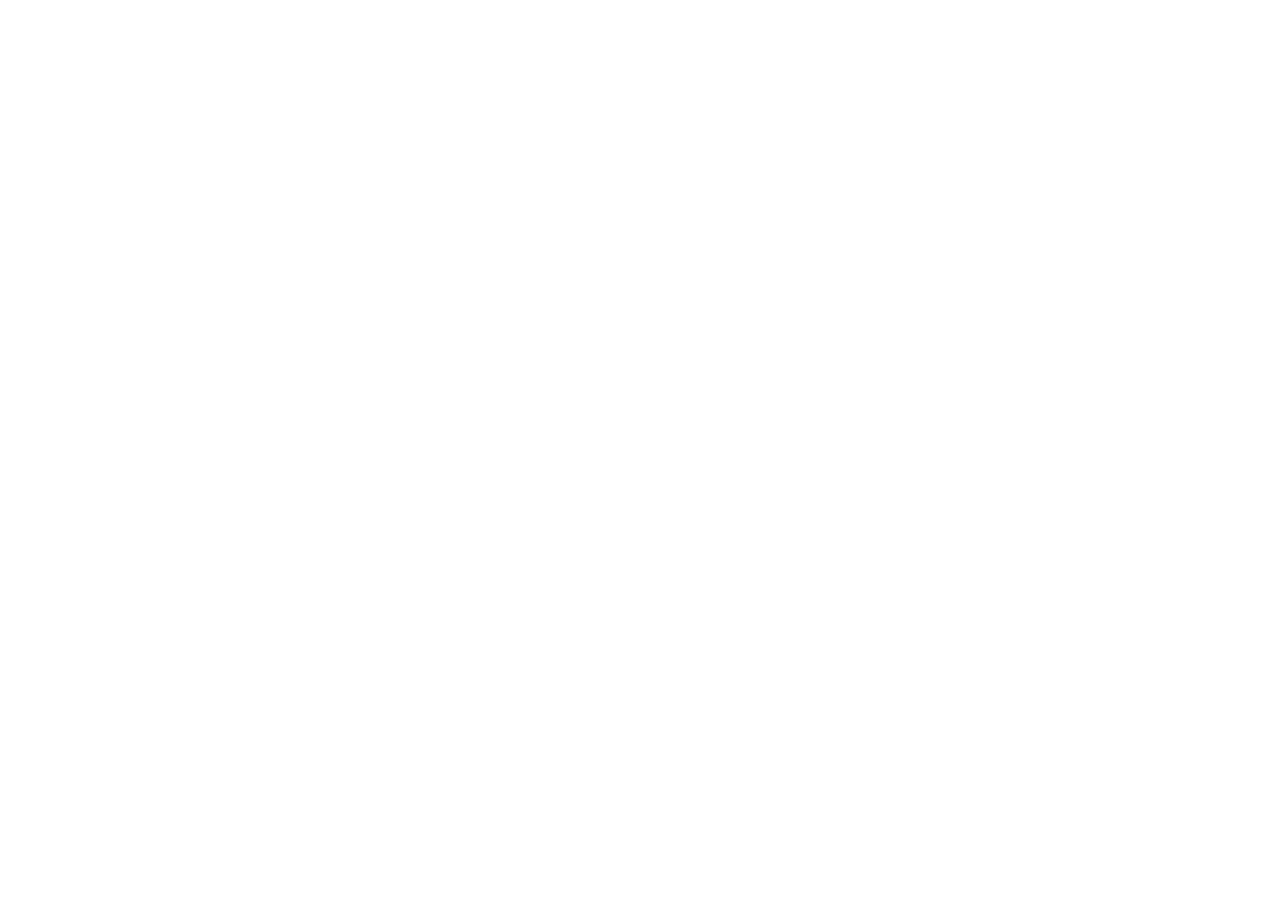
==== assets/list.html @ f8ea19a7 "first commit" ====
<!DOCTYPE html>
<html lang="en">

<head>

    <meta charset="utf-8">
    <meta http-equiv="X-UA-Compatible" content="IE=edge">
    <meta name="viewport" content="width=device-width, initial-scale=1">
    <meta name="description" content="">
    <meta name="author" content="">

    <title>Not Tinder: Fashion</title>

    <!-- Bootstrap Core CSS -->
    <link href="assets/css/bootstrap.min.css" rel="stylesheet">

    <!-- Custom CSS -->
    <link href="assets/css/grayscale.css" rel="stylesheet">

    <!-- Custom Fonts -->
    <link href="assets/font-awesome-4.1.0/css/font-awesome.min.css" rel="stylesheet" type="text/css">
    <link href="http://fonts.googleapis.com/css?family=Lora:400,700,400italic,700italic" rel="stylesheet" type="text/css">
    <link href="http://fonts.googleapis.com/css?family=Montserrat:400,700" rel="stylesheet" type="text/css">
    <link href='http://fonts.googleapis.com/css?family=Raleway:200' rel='stylesheet' type='text/css'>
    <link href='http://fonts.googleapis.com/css?family=Oxygen:300' rel='stylesheet' type='text/css'>

    <!-- HTML5 Shim and Respond.js IE8 support of HTML5 elements and media queries -->
    <!-- WARNING: Respond.js doesn't work if you view the page via file:// -->
    <!--[if lt IE 9]>
        <script src="https://oss.maxcdn.com/libs/html5shiv/3.7.0/html5shiv.js"></script>
        <script src="https://oss.maxcdn.com/libs/respond.js/1.4.2/respond.min.js"></script>
    <![endif]-->

</head>

<body >
    <br>
    <br>
    <div class="imageboxer" id="ranga">
    <div class="slider_wrapper">
        <ul id="image_slider">
            
        </ul>                   
                   
        </div>
        <ul id="pager">
        </ul>
    </div>
     <br>
    <br>

<script src="https://ajax.googleapis.com/ajax/libs/jquery/1.11.0/jquery.min.js"></script>


<script>$.get( "display?gender=0", function( data ) {
  document.getElementById("ranga").innerHTML = data;
})  ;</script>

   

    <!-- jQuery Version 1.11.0 -->
    <script src="assets/js/jquery-1.11.0.js"></script>

    <!-- Bootstrap Core JavaScript -->
    <script src="assets/js/bootstrap.min.js"></script>

    <!-- Plugin JavaScript -->
    <script src="assets/js/jquery.easing.min.js"></script>

    <!-- Google Maps API Key - Use your own API key to enable the map feature. More information on the Google Maps API can be found at https://developers.google.com/maps/ -->
    <script type="text/javascript" src="https://maps.googleapis.com/maps/api/js?key=AIzaSyCRngKslUGJTlibkQ3FkfTxj3Xss1UlZDA&sensor=false"></script>

    <!-- Custom Theme JavaScript -->
    <script src="assets/js/grayscale.js"></script>

</body>

</html>
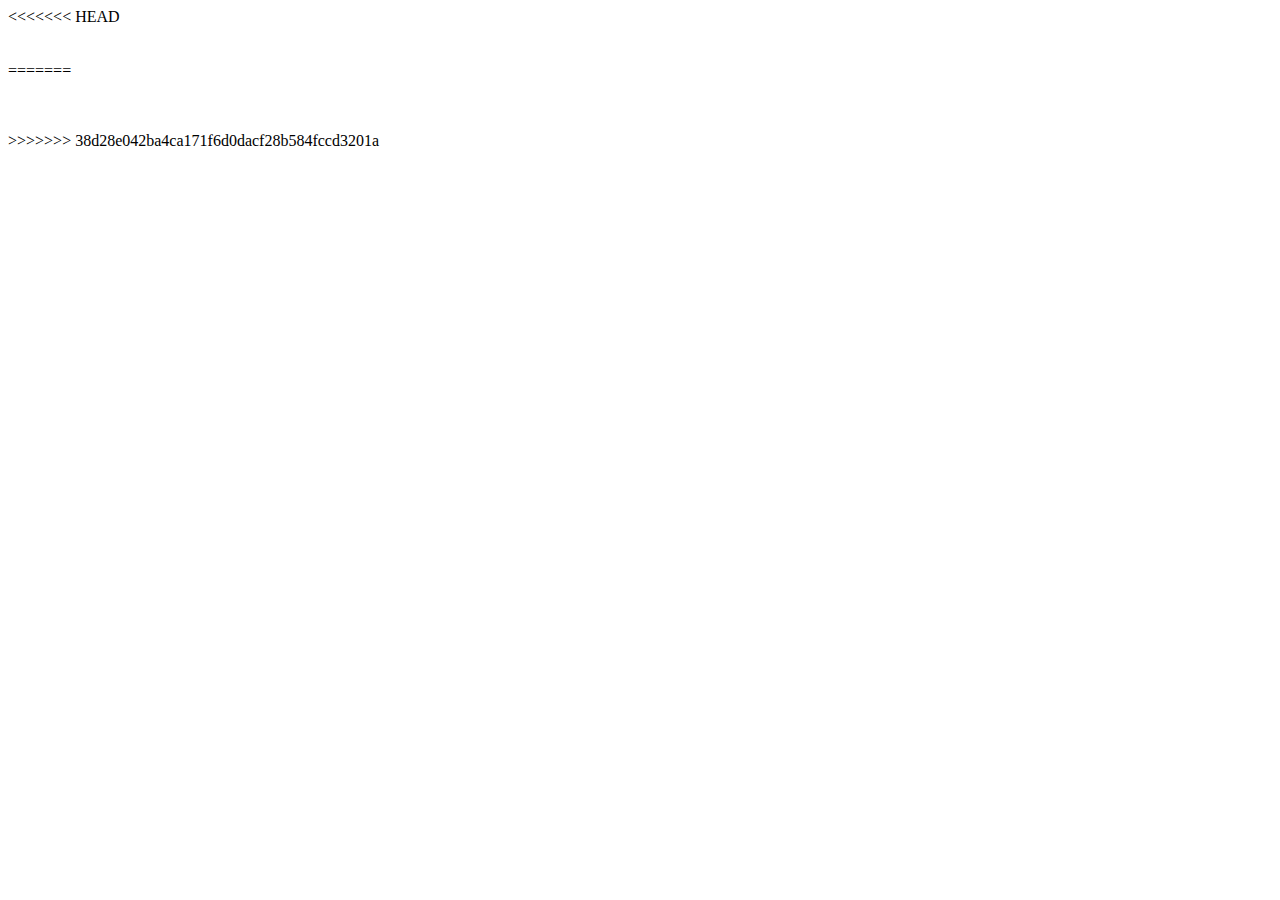
==== commit c5a386d1: "Merging" ====
--- a/assets/list.html
+++ b/assets/list.html
@@ -5,37 +5,37 @@
 
     <meta charset="utf-8">
     <meta http-equiv="X-UA-Compatible" content="IE=edge">
-    <meta name="viewport" content="width=device-width, initial-scale=1">
+    <meta name="viewport" content="width=device-width, initial-scale=0.65, maximum-scale=1">
     <meta name="description" content="">
     <meta name="author" content="">
 
-    <title>Not Tinder: Fashion</title>
+    <title>Find your Fashion</title>
 
-    <!-- Bootstrap Core CSS -->
     <link href="assets/css/bootstrap.min.css" rel="stylesheet">
 
-    <!-- Custom CSS -->
     <link href="assets/css/grayscale.css" rel="stylesheet">
 
-    <!-- Custom Fonts -->
     <link href="assets/font-awesome-4.1.0/css/font-awesome.min.css" rel="stylesheet" type="text/css">
     <link href="http://fonts.googleapis.com/css?family=Lora:400,700,400italic,700italic" rel="stylesheet" type="text/css">
     <link href="http://fonts.googleapis.com/css?family=Montserrat:400,700" rel="stylesheet" type="text/css">
     <link href='http://fonts.googleapis.com/css?family=Raleway:200' rel='stylesheet' type='text/css'>
     <link href='http://fonts.googleapis.com/css?family=Oxygen:300' rel='stylesheet' type='text/css'>
 
-    <!-- HTML5 Shim and Respond.js IE8 support of HTML5 elements and media queries -->
-    <!-- WARNING: Respond.js doesn't work if you view the page via file:// -->
-    <!--[if lt IE 9]>
-        <script src="https://oss.maxcdn.com/libs/html5shiv/3.7.0/html5shiv.js"></script>
-        <script src="https://oss.maxcdn.com/libs/respond.js/1.4.2/respond.min.js"></script>
-    <![endif]-->
+<script src="https://ajax.googleapis.com/ajax/libs/jquery/1.11.1/jquery.min.js"></script>
+<script src="assets/js/custom.js"></script>
+</head>
+<body>
+<<<<<<< HEAD
+    <div class="imageboxer" id="content">
 
-</head>
+    </div>
+     <br>
+    <br>
 
-<body >
-    <br>
-    <br>
+<script>
+next();document.onkeydown=function(a){"37"==a.which&&dislike();"39"==a.which&&like();"40"==a.which&&document.getElementById("buybutton").click()};
+</script>
+=======
     <div class="imageboxer" id="ranga">
     <div class="slider_wrapper">
         <ul id="image_slider">
@@ -48,7 +48,6 @@
     </div>
      <br>
     <br>
-
 <script src="https://ajax.googleapis.com/ajax/libs/jquery/1.11.0/jquery.min.js"></script>
 
 
@@ -56,6 +55,7 @@
   document.getElementById("ranga").innerHTML = data;
 })  ;</script>
 
+>>>>>>> 38d28e042ba4ca171f6d0dacf28b584fccd3201a
    
 
     <!-- jQuery Version 1.11.0 -->
@@ -67,9 +67,6 @@
     <!-- Plugin JavaScript -->
     <script src="assets/js/jquery.easing.min.js"></script>
 
-    <!-- Google Maps API Key - Use your own API key to enable the map feature. More information on the Google Maps API can be found at https://developers.google.com/maps/ -->
-    <script type="text/javascript" src="https://maps.googleapis.com/maps/api/js?key=AIzaSyCRngKslUGJTlibkQ3FkfTxj3Xss1UlZDA&sensor=false"></script>
-
     <!-- Custom Theme JavaScript -->
     <script src="assets/js/grayscale.js"></script>
 
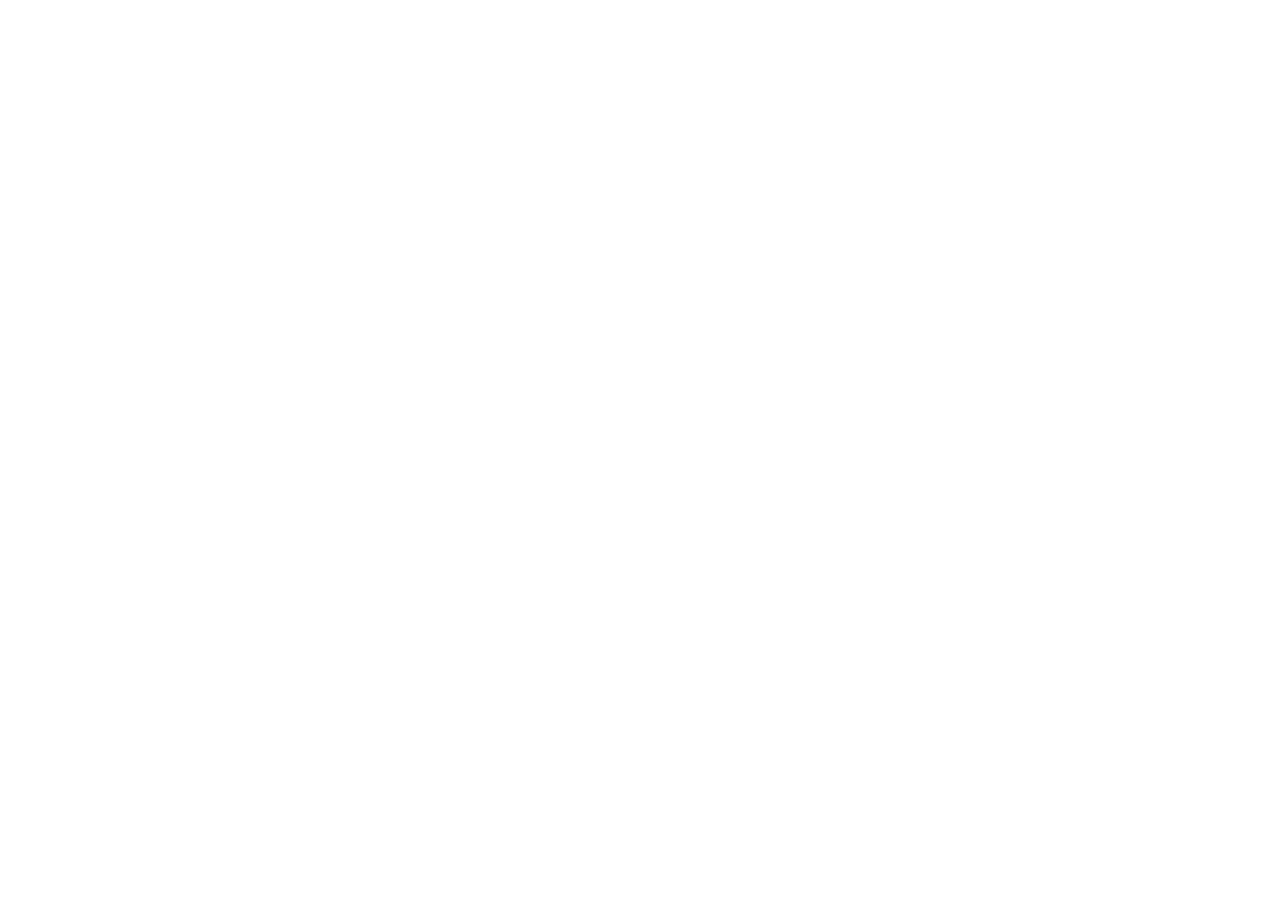
==== commit 1966ef7a: "animations" ====
--- a/assets/list.html
+++ b/assets/list.html
@@ -25,7 +25,6 @@
 <script src="assets/js/custom.js"></script>
 </head>
 <body>
-<<<<<<< HEAD
     <div class="imageboxer" id="content">
 
     </div>
@@ -35,8 +34,7 @@
 <script>
 next();document.onkeydown=function(a){"37"==a.which&&dislike();"39"==a.which&&like();"40"==a.which&&document.getElementById("buybutton").click()};
 </script>
-=======
-    <div class="imageboxer" id="ranga">
+    <div class="imageboxer" id="content">
     <div class="slider_wrapper">
         <ul id="image_slider">
             
@@ -52,10 +50,8 @@
 
 
 <script>$.get( "display?gender=0", function( data ) {
-  document.getElementById("ranga").innerHTML = data;
+  document.getElementById("content").innerHTML = data;
 })  ;</script>
-
->>>>>>> 38d28e042ba4ca171f6d0dacf28b584fccd3201a
    
 
     <!-- jQuery Version 1.11.0 -->
